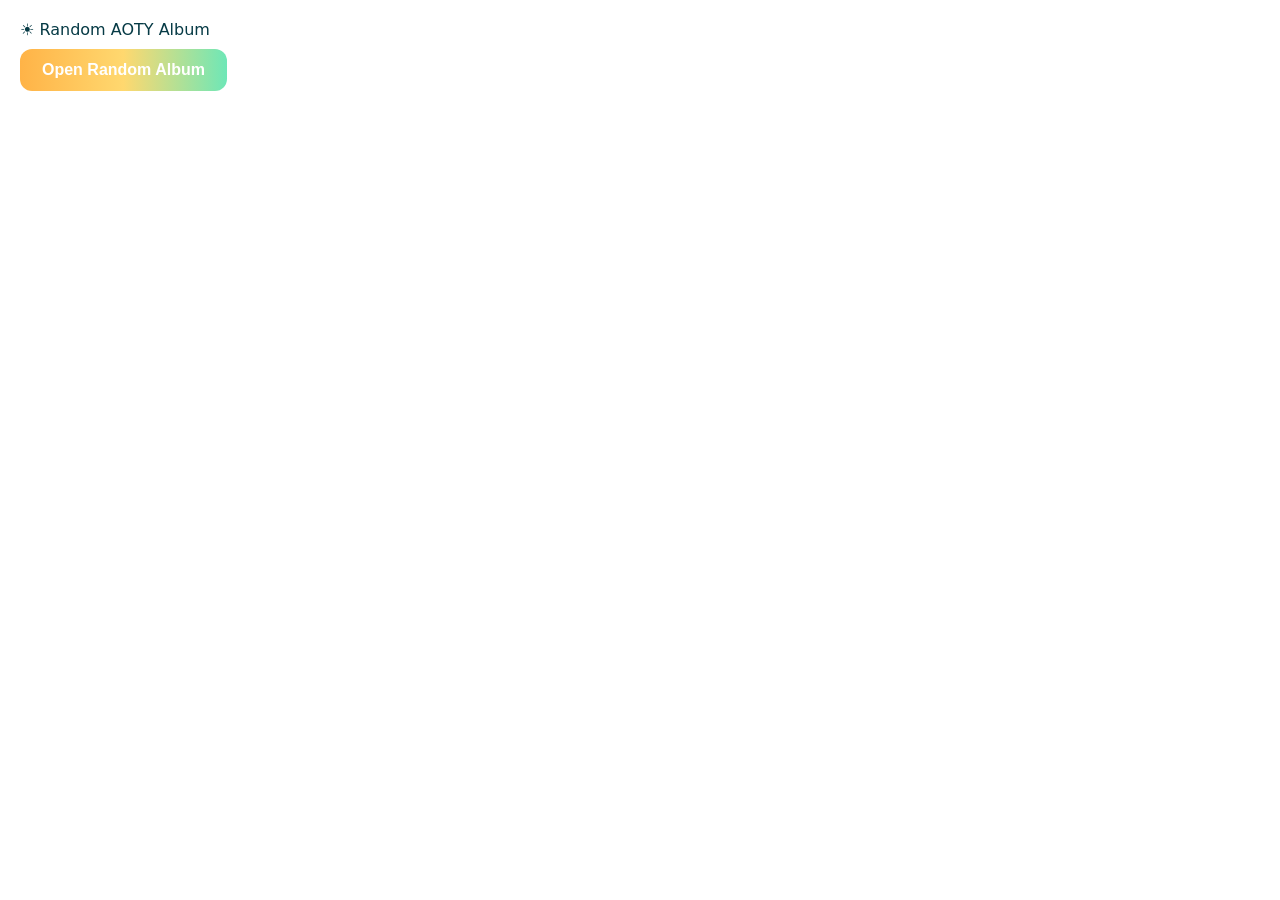
==== widgets/aoty.html @ e387e02f "first commit" ====
<!DOCTYPE html>
<html>
<head>
<meta charset="UTF-8">
<title>Random AOTY Album</title>
<style>
body {
  margin:0;
  padding:20px;
  font-family:system-ui;
  color:#063a45;
}
.button {
  padding:12px 22px;
  font-size:16px;
  font-weight:600;
  border:none;
  border-radius:12px;
  cursor:pointer;
  background: linear-gradient(90deg,#ffb347,#ffd86f,#6ee7b7);
  color:#fff;
  margin-top:10px;
  transition: transform 0.2s, box-shadow 0.2s;
}
.button:hover {
  transform:scale(1.05);
  box-shadow:0 6px 20px rgba(0,0,0,0.3);
}
</style>
</head>
<body>

<div class="title">☀ Random AOTY Album</div>
<button class="button" id="randomBtn">Open Random Album</button>

<script>
document.getElementById("randomBtn").addEventListener("click", ()=>{
  window.open("https://www.albumoftheyear.org/random/","_blank");
});
</script>

</body>
</html>
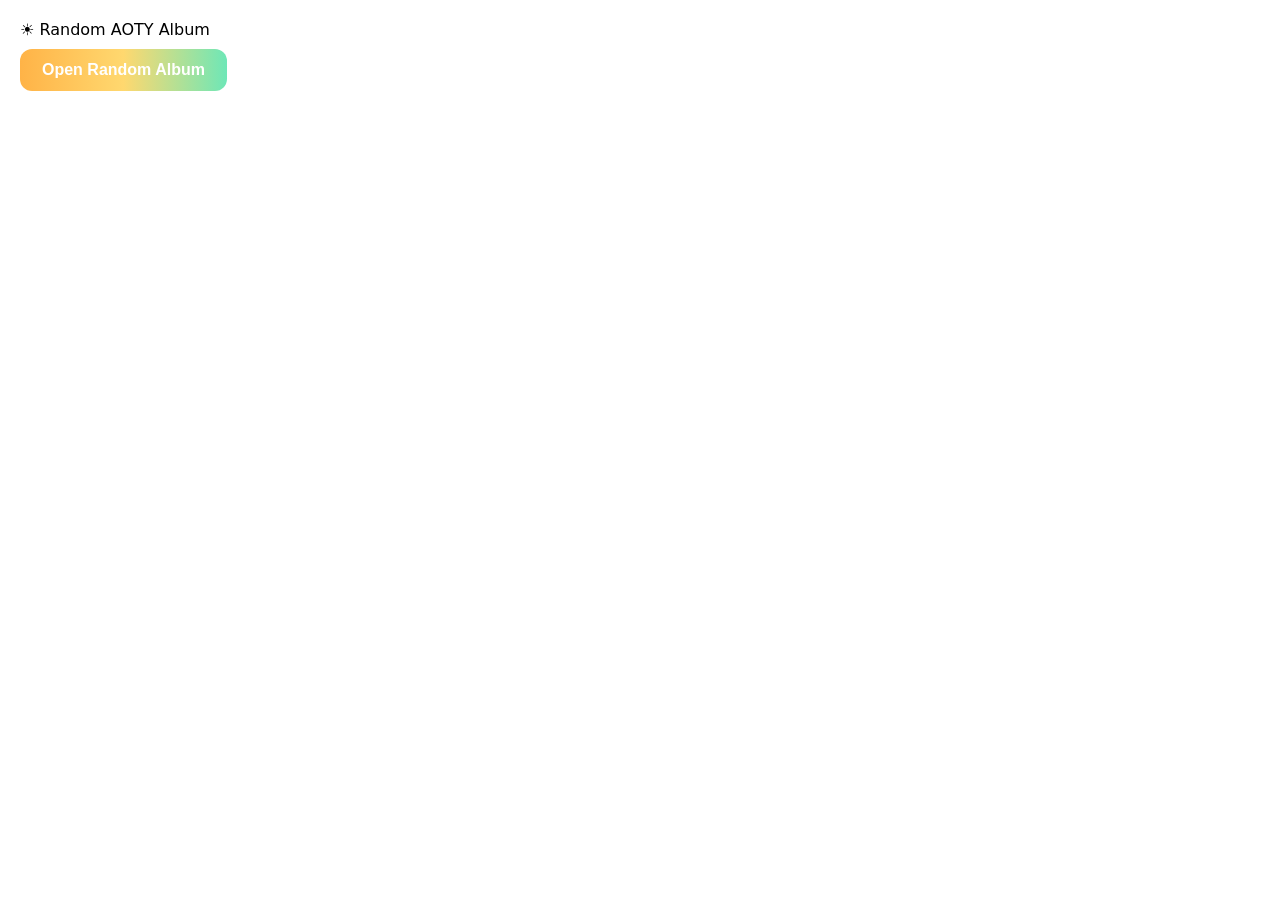
==== commit 0c94d219: "day night font color" ====
--- a/widgets/aoty.html
+++ b/widgets/aoty.html
@@ -8,7 +8,6 @@
   margin:0;
   padding:20px;
   font-family:system-ui;
-  color:#063a45;
 }
 .button {
   padding:12px 22px;
@@ -37,6 +36,14 @@
 document.getElementById("randomBtn").addEventListener("click", ()=>{
   window.open("https://www.albumoftheyear.org/random/","_blank");
 });
+
+window.addEventListener("message", (event)=>{
+  if(event.data.theme){
+    document.body.classList.remove("day","night");
+    document.body.classList.add(event.data.theme);
+  }
+});
+
 </script>
 
 </body>
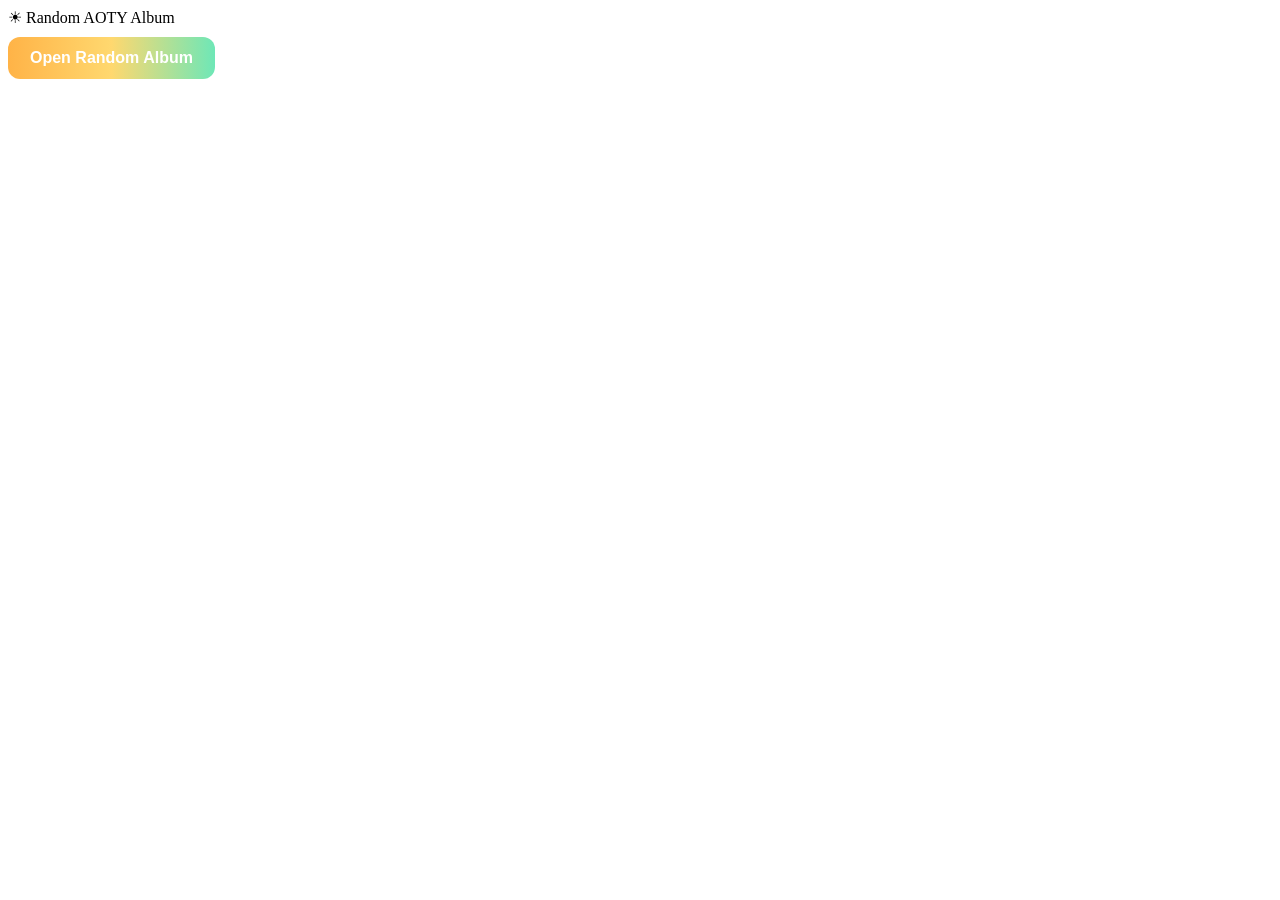
==== commit 9c396380: "day and night font color fix" ====
--- a/widgets/aoty.html
+++ b/widgets/aoty.html
@@ -4,11 +4,21 @@
 <meta charset="UTF-8">
 <title>Random AOTY Album</title>
 <style>
-body {
+
+body.day {
+  color:#063a45;
   margin:0;
   padding:20px;
   font-family:system-ui;
 }
+
+body.night {
+  color:#a4b9bd;
+  margin:0;
+  padding:20px;
+  font-family:system-ui;
+}
+
 .button {
   padding:12px 22px;
   font-size:16px;
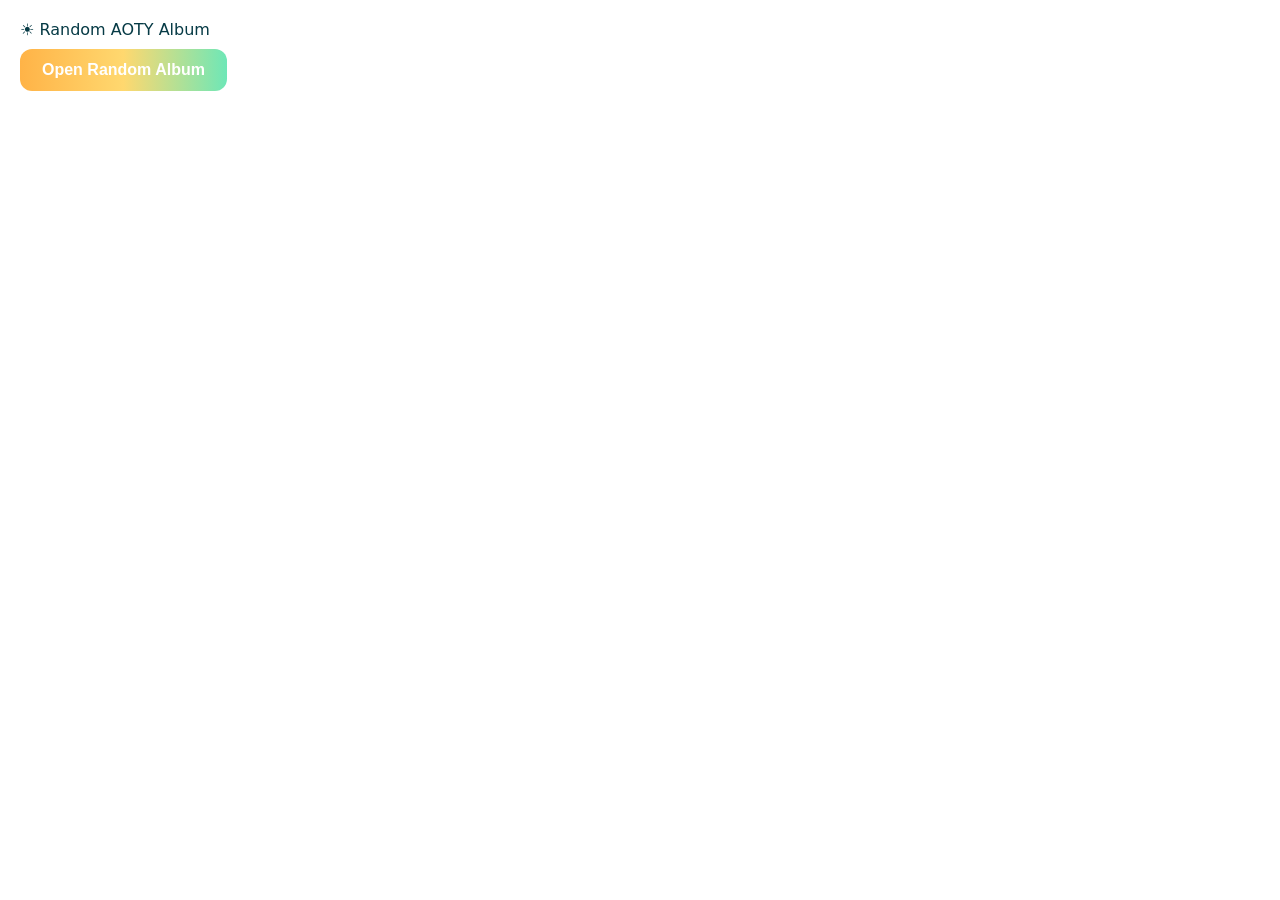
==== commit 0a7f899a: "default theme for widgets before the main theme loads" ====
--- a/widgets/aoty.html
+++ b/widgets/aoty.html
@@ -4,6 +4,13 @@
 <meta charset="UTF-8">
 <title>Random AOTY Album</title>
 <style>
+  
+body {
+  color:#063a45;
+  margin:0;
+  padding:20px;
+  font-family:system-ui;
+}
 
 body.day {
   color:#063a45;
